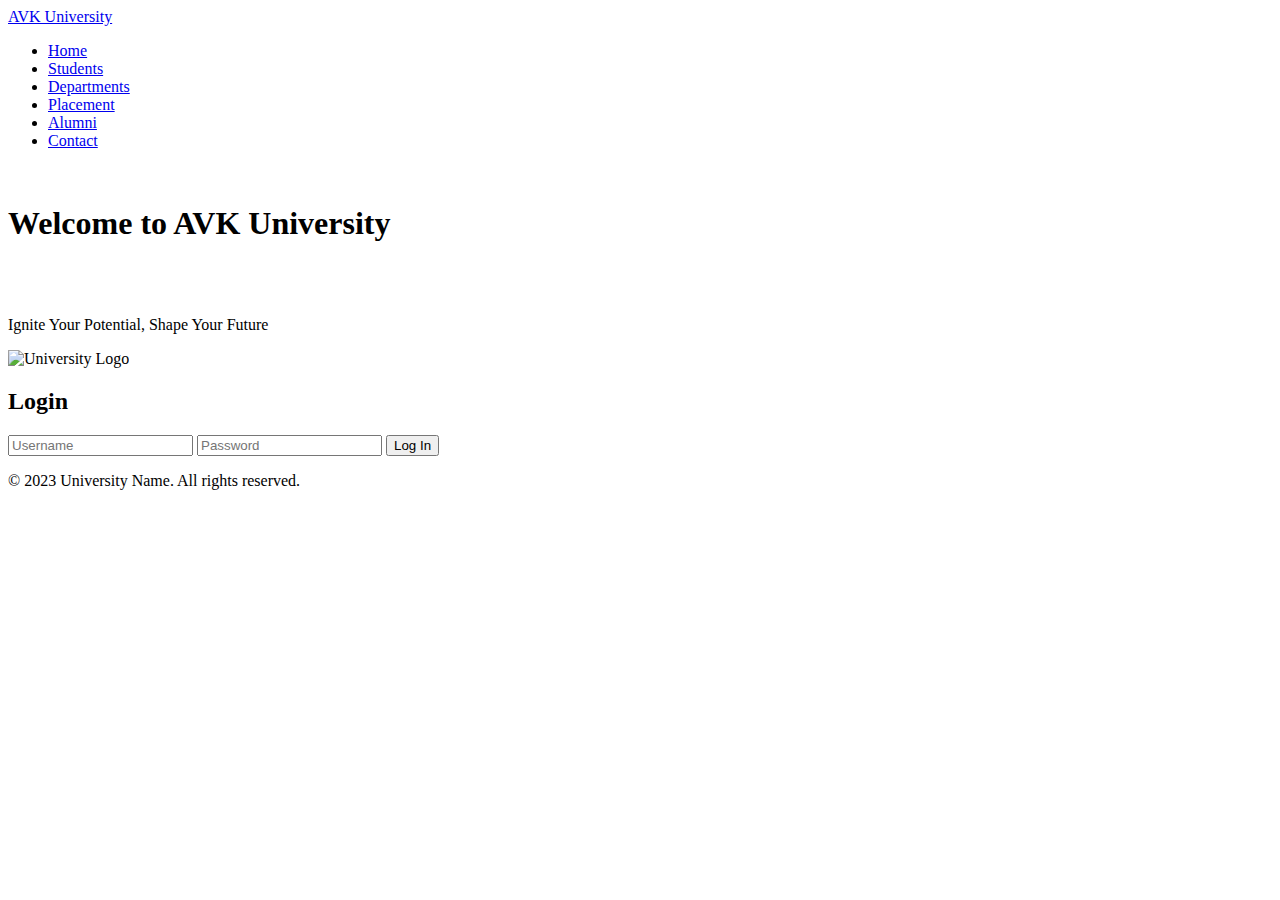
==== index.html @ a5f2a797 "Update and rename uni.html to index.html" ====
<!DOCTYPE html>
<html lang="en">
<head>
    <meta charset="UTF-8">
    <link rel="stylesheet" href="styles.css">
    <title>University Home</title>
</head>
<body>
    <header>
        <a href="index.html" class="logo-link">AVK University</a></div>
        <nav>
            <ul class="nav-links">
                <li><a href="home.html">Home</a></li>
                <li><a href="student.html">Students</a></li>
                <li><a href="department.html">Departments</a></li>
                <li><a href="placement.html">Placement</a></li>
                <li><a href="alumni.html">Alumni</a></li>
                <li><a href="contact.html">Contact</a></li>
            </ul>
        </nav>
    </header>
    
    <div class="welcome-container">
        <br>
        <h1>Welcome to AVK University</h1>
        <br>
        <br>
        <p>Ignite Your Potential, Shape Your Future</p>
    </div>
        <div class="logo">
            <img src="https://t4.ftcdn.net/jpg/04/71/61/61/360_F_471616159_NQOmd1BM3NiIuUhpDEPLJYBjE86y3r6t.jpg" alt="University Logo">
        </div>
    <div class="login-box">
        <form class="login-form">
            <h2>Login</h2>
            <input type="text" placeholder="Username" class="login-input">
            <input type="password" placeholder="Password" class="login-input">
            <button type="submit" class="login-button">Log In</button>
        </form>
    </div>
    </div>


    <footer style="bottom: 0;">
        <p>&copy; 2023 University Name. All rights reserved.</p>
    </footer>
</body>
</html>
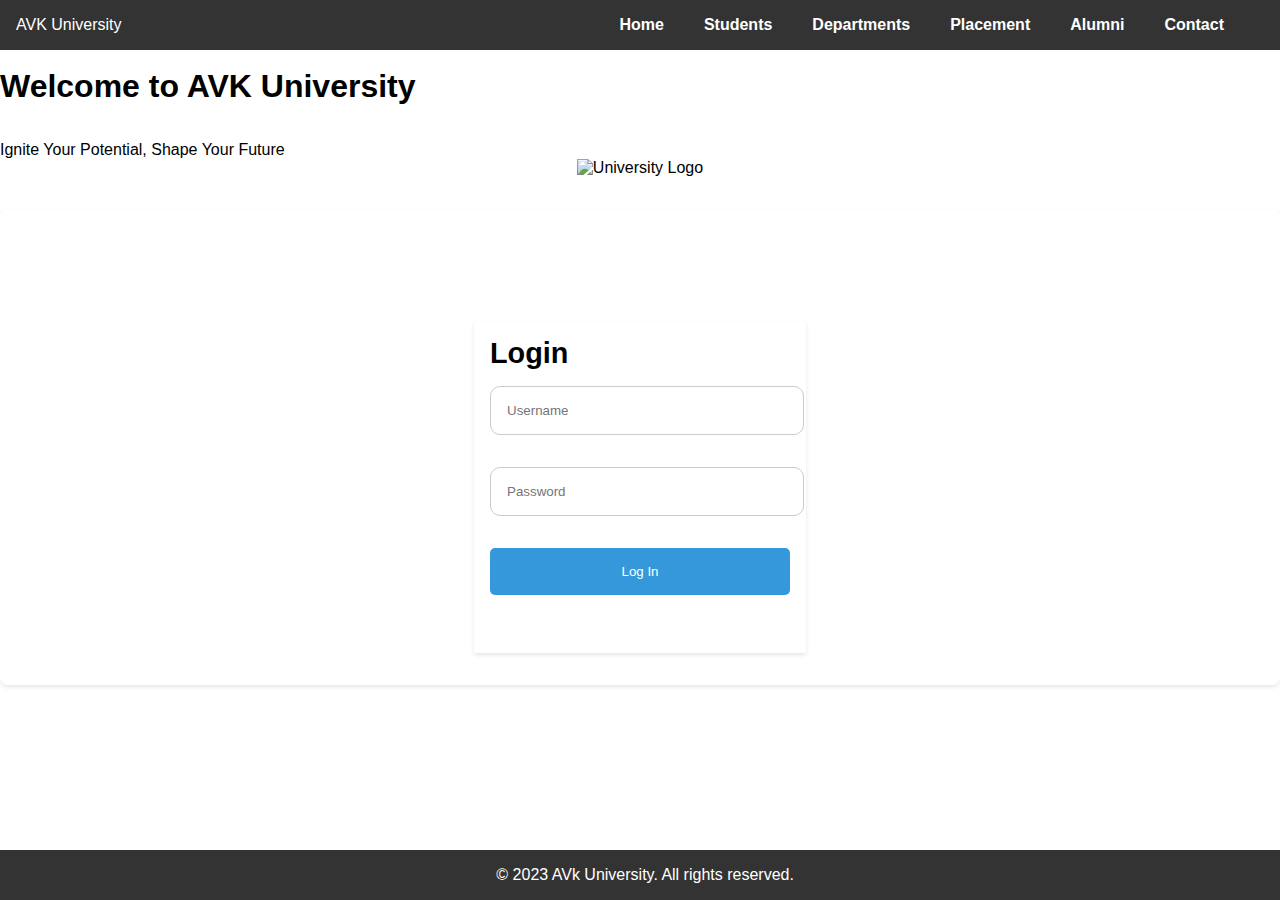
==== commit d427d239: "Update index.html" ====
--- a/index.html
+++ b/index.html
@@ -42,7 +42,7 @@
 
 
     <footer style="bottom: 0;">
-        <p>&copy; 2023 University Name. All rights reserved.</p>
+        <p>&copy; 2023 AVk University. All rights reserved.</p>
     </footer>
 </body>
 </html>
--- a/styles.css
+++ b/styles.css
@@ -0,0 +1,476 @@
+/* Reset some default styles */
+body, h1, h2, p, ul, li {
+    margin: 0;
+    padding: 0;
+}
+
+body {
+    font-family: Arial, sans-serif;
+}
+
+header {
+    background-color: #333;
+    color: white;
+    padding: 1rem;
+    display: flex;
+    justify-content: space-between;
+    align-items: center;
+}
+
+nav ul {
+    list-style: none;
+    display: flex;
+}
+
+nav li {
+    margin-right: 40px;
+}
+
+nav a {
+    text-decoration: none;
+    color: white;
+    font-weight: bold;
+}
+
+.main-content {
+    padding: 2rem;
+}
+
+footer {
+    background-color: #333;
+    color: white;
+    text-align: center;
+    padding: 1rem;
+    position: absolute;
+    width: 98.3%;
+    overflow: hidden;
+}
+/* ... Previous CSS code ... */
+
+/* Logo Link Styling */
+.logo-link {
+    text-decoration: none;
+    color: #fff; /* Change the color as desired */
+    transition: color 0.3s ease;
+}
+
+.logo-link:hover {
+    color: #555; /* Change the color on hover */
+}
+/* ... Previous CSS code ... */
+
+/* Login Form Styles */
+/* ... Previous CSS code ... */
+
+/* Login Box Styles */
+.login-box {
+    margin-top: 2rem;
+    padding: 2rem;
+    background-color: #fff;
+    border-radius: 8px;
+    box-shadow: 0 2px 4px rgba(0, 0, 0, 0.1);
+    text-align: center;
+}
+
+/* Center the Login Form */
+.login-form {
+    display: inline-block;
+    text-align: left;
+    max-width: 300px; /* Adjust as needed */
+}
+
+.login-form h2 {
+    font-size: 1.8rem;
+    margin-bottom: 1rem;
+}
+/* ... Previous CSS code ... */
+
+/* Login Form Styles */
+.login-form {
+    margin-top: 5rem;
+    padding: 1rem;
+    background-color: #fff;
+    border-radius: 1px;
+    box-shadow: 0 2px 4px rgba(0, 0, 0, 0.1);
+    height: 300px;
+    width: 800px;
+}
+
+.login-form h2 {
+    font-size: 1.8rem;
+    margin-bottom: 1rem;
+}
+
+.login-input {
+    display: block;
+    width: 100%;
+    padding: 1rem;
+    margin-bottom: 2rem;
+    border: 1px solid #ccc;
+    border-radius: 10px;
+    width: 280px;
+}
+
+.login-button {
+    display: block;
+    width: 100%;
+    padding: 1rem;
+    background-color: #3498db;
+    color: white;
+    border: none;
+    border-radius: 5px;
+    cursor: pointer;
+    transition: background-color 0.3s ease;
+}
+
+.login-button:hover {
+    background-color: #2980b9;
+}
+/* ... Previous CSS code ... */
+
+/* Courses Table Styles */
+.courses-table {
+    margin: 2rem auto;
+    max-width: 800px;
+    padding: 2rem;
+    background-color: #fff;
+    border-radius: 8px;
+    box-shadow: 0 2px 4px rgba(0, 0, 0, 0.1);
+}
+
+.courses-table h1 {
+    font-size: 2rem;
+    margin-bottom: 1rem;
+}
+
+table {
+    width: 100%;
+    border-collapse: collapse;
+    border: 1px solid #ccc;
+}
+
+thead {
+    background-color: #f5f5f5;
+}
+
+th, td {
+    padding: 0.5rem;
+    text-align: left;
+    border: 1px solid #ccc;
+}
+
+th {
+    font-weight: bold;
+}
+/* ... Previous CSS code ... */
+
+/* Department Section Styles */
+.department-section {
+    margin: 2rem auto;
+    max-width: 800px;
+    padding: 2rem;
+    background-color: #fff;
+    border-radius: 8px;
+    box-shadow: 0 2px 4px rgba(0, 0, 0, 0.1);
+}
+
+.department-section h1 {
+    font-size: 2rem;
+    margin-bottom: 1rem;
+}
+
+.department {
+    margin-bottom: 2rem;
+}
+
+.department h2 {
+    font-size: 1.5rem;
+    margin-bottom: 0.5rem;
+}
+
+.department p {
+    font-size: 1.1rem;
+    color: #555;
+    margin-bottom: 1rem;
+}
+
+.department-link {
+    display: inline-block;
+    padding: 5px 10px;
+    background-color: #3498db;
+    color: white;
+    text-decoration: none;
+    border-radius: 5px;
+    transition: background-color 0.3s ease;
+}
+
+.department-link:hover {
+    background-color: #2980b9;
+}
+
+/* ... Previous CSS code ... */
+
+/* Placement Section Styles */
+.placement-section {
+    margin: 2rem auto;
+    max-width: 800px;
+    padding: 5rem;
+    background-color: #fff;
+    border-radius: 8px;
+    box-shadow: 0 2px 4px rgba(0, 0, 0, 0.1);
+}
+
+.placement-section h1 {
+    font-size: 2rem;
+    margin-bottom: 1rem;
+}
+
+.placement-item {
+    margin-bottom: 2rem;
+}
+
+.placement-item h2 {
+    font-size: 1.5rem;
+    margin-bottom: 3rem;
+}
+
+.placement-item p {
+    font-size: 1.1rem;
+    color: #555;
+    margin-bottom: 5rem;
+}
+
+.placement-line {
+    display: flex;
+    align-items: center;
+}
+
+.placement-circle {
+    text-align: center;
+    margin-right: 5rem;
+}
+
+.placement-circle img {
+    width: 100px;
+    height: 100px;
+    border-radius: 50%;
+    margin-bottom: 0.5rem;
+}
+
+.placement-circle p {
+    font-size: 1rem;
+}
+/* ... Previous CSS code ... */
+
+/* Alumni Section Styles */
+/* ... Previous CSS code ... */
+
+/* Alumni Section Styles */
+.alumni-section {
+    margin: 2rem auto;
+    max-width: 800px;
+    padding: 2rem;
+    background-color: #f8f8f8;
+    border-radius: 8px;
+    box-shadow: 0 4px 8px rgba(0, 0, 0, 0.1);
+    text-align: center;
+}
+
+.alumni-section h1 {
+    font-size: 2.5rem;
+    margin-bottom: 1rem;
+    color: #333;
+}
+
+.alumni-story {
+    margin-top: 2rem;
+    display: flex;
+    align-items: center;
+    justify-content: center;
+}
+
+.alumni-story img {
+    width: 150px;
+    height: 150px;
+    border-radius: 50%;
+    margin: 0 1rem;
+}
+
+.alumni-story h2 {
+    font-size: 1.8rem;
+    margin-bottom: 0.5rem;
+    color: #444;
+}
+
+.alumni-story p {
+    font-size: 1.1rem;
+    color: #555;
+    margin-bottom: 1rem;
+}
+
+.alumni-events {
+    margin-top: 2rem;
+}
+
+.alumni-events h2 {
+    font-size: 1.8rem;
+    margin-bottom: 0.5rem;
+    color: #444;
+}
+
+.alumni-events p {
+    font-size: 1.1rem;
+    color: #555;
+    margin-bottom: 1rem;
+}
+/* ... Previous CSS code ... */
+
+/* Contact Section Styles */
+.contact-section {
+    margin: 2rem auto;
+    max-width: 800px;
+    padding: 2rem;
+    background-color: #f8f8f8;
+    border-radius: 8px;
+    box-shadow: 0 4px 8px rgba(0, 0, 0, 0.1);
+    text-align: center;
+}
+
+.contact-section h1 {
+    font-size: 2.5rem;
+    margin-bottom: 1rem;
+    color: #333;
+}
+
+.contact-info {
+    margin-top: 2rem;
+}
+
+.contact-info h2 {
+    font-size: 1.8rem;
+    margin-bottom: 0.5rem;
+    color: #444;
+}
+
+.contact-info p {
+    font-size: 1.1rem;
+    color: #555;
+    margin-bottom: 1rem;
+}
+
+.contact-form {
+    margin-top: 2rem;
+}
+
+.contact-form h2 {
+    font-size: 1.8rem;
+    margin-bottom: 0.5rem;
+    color: #444;
+}
+
+.contact-form form {
+    text-align: left;
+}
+
+.contact-form label {
+    display: block;
+    font-size: 1.1rem;
+    margin-bottom: 0.5rem;
+    color: #555;
+}
+
+.contact-form input,
+.contact-form textarea {
+    width: 100%;
+    padding: 0.5rem;
+    border: 1px solid #ccc;
+    border-radius: 4px;
+    margin-bottom: 1rem;
+    font-size: 1rem;
+}
+
+.contact-form button {
+    background-color: #333;
+    color: #fff;
+    padding: 0.5rem 1rem;
+    border: none;
+    border-radius: 4px;
+    font-size: 1rem;
+    cursor: pointer;
+}
+/* ... Previous CSS code ... */
+
+/* Hero Section Styles */
+.hero {
+    background-image: url("hero_image.jpg");
+    background-size: cover;
+    background-position: center;
+    color: #fff;
+    text-align: center;
+    padding: 1rem 0;
+}
+
+.hero-content {
+    max-width: 800px;
+    margin: 0 auto;
+}
+
+.hero h1 {
+    font-size: 3rem;
+    margin-bottom: 1rem;
+}
+
+.hero p {
+    font-size: 1.2rem;
+    margin-bottom: 2rem;
+}
+
+.cta-button {
+    display: inline-block;
+    background-color: #333;
+    color: #fff;
+    padding: 0.8rem 1.5rem;
+    border: none;
+    border-radius: 4px;
+    font-size: 1.2rem;
+    text-decoration: none;
+}
+
+.cta-button:hover {
+    background-color: #444;
+}
+
+/* Features Section Styles */
+.features {
+    display: flex;
+    justify-content: space-between;
+    max-width: 1200px;
+    margin: 4rem auto;
+}
+
+.feature {
+    flex-basis: calc(33.33% - 2rem);
+    background-color: #f8f8f8;
+    padding: 2rem;
+    border-radius: 8px;
+    box-shadow: 0 4px 8px rgba(0, 0, 0, 0.1);
+}
+
+.feature h2 {
+    font-size: 1.8rem;
+    margin-bottom: 1rem;
+    color: #333;
+}
+
+.feature p {
+    font-size: 1.1rem;
+    color: #555;
+}
+.logo {
+    text-align: center;
+    margin-bottom: 2rem;
+}
+
+.logo img {
+    max-width: 300px; /* Adjust the size as needed */
+}